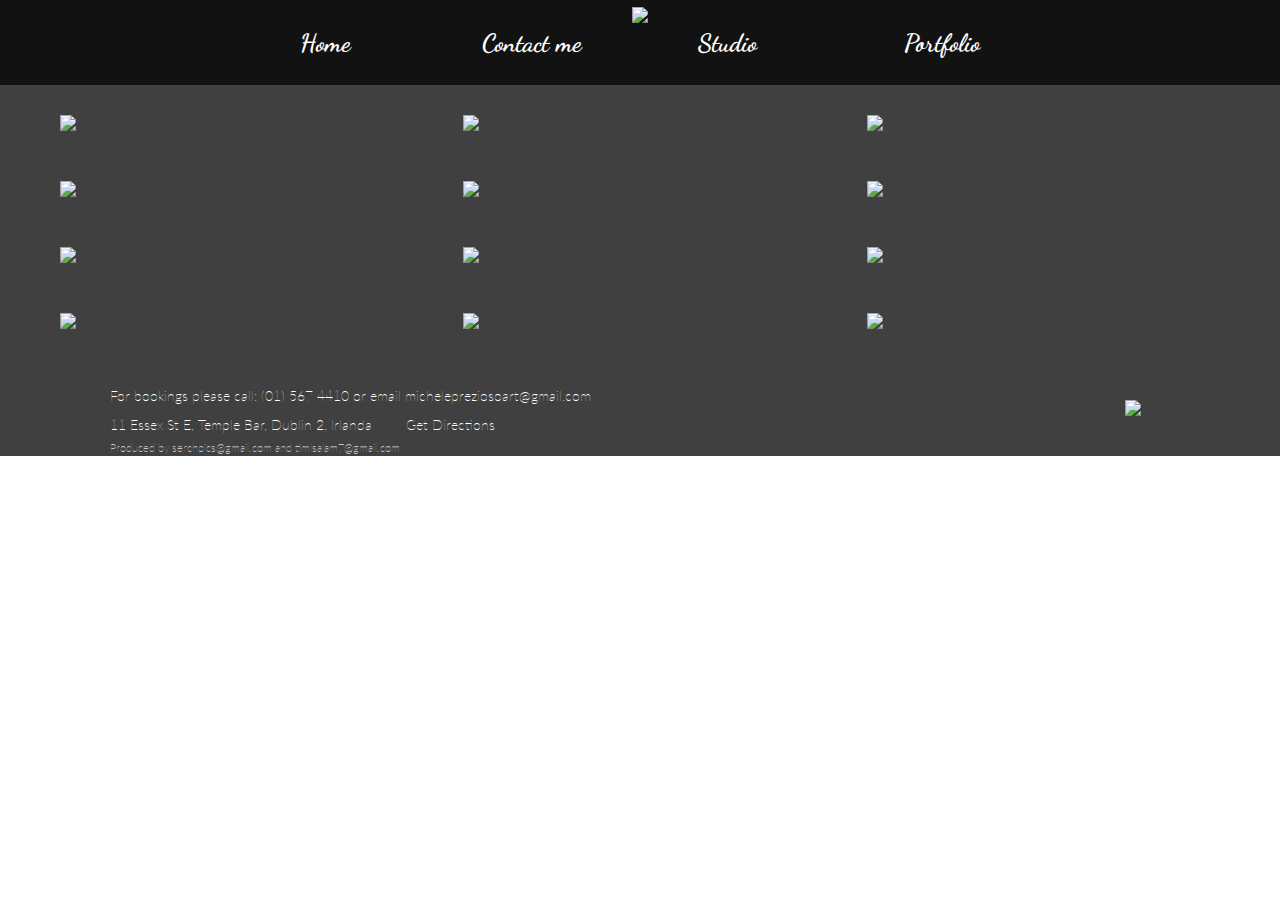
==== portfolio.html @ 86048a66 "finished both the pages, need to do responsive" ====
<!DOCTYPE html>
<html>
<head>
	<meta charset="utf-8">
	<meta name="viewport" content="width=device-width, initial-scale=1">
	<title>The Luke Fella - Portfolio</title>
	<link rel="icon" href="https://user-images.githubusercontent.com/93047145/211147322-c16358da-7753-499d-a201-a26b9af0eb27.png">
	<link rel="stylesheet" type="text/css" href="portfolio.css">

	<link rel="preconnect" href="https://fonts.googleapis.com">
	<link rel="preconnect" href="https://fonts.gstatic.com" crossorigin>
	<link href="https://fonts.googleapis.com/css2?family=Dancing+Script:wght@400;500;600;700&display=swap" rel="stylesheet">

	<link rel="preconnect" href="https://fonts.googleapis.com">
	<link rel="preconnect" href="https://fonts.gstatic.com" crossorigin>
	<link href="https://fonts.googleapis.com/css2?family=Caveat:wght@400;500;600&display=swap" rel="stylesheet">

	<link rel="preconnect" href="https://fonts.googleapis.com">
	<link rel="preconnect" href="https://fonts.gstatic.com" crossorigin>
	<link href="https://fonts.googleapis.com/css2?family=Lato:wght@100;300&display=swap" rel="stylesheet">
</head>
<body>
	<header>
		<div class="leftMenu">
			<a class="home" href="index.html" rel="noopener">Home</a>			
			<a href="#footer" rel="noopener">Contact me</a>			
		</div>
		<div class="nameImg">
			<a href="index.html"><img src="https://user-images.githubusercontent.com/93047145/211147322-c16358da-7753-499d-a201-a26b9af0eb27.png" rel="noopener"></a>
		</div>
		<div class="rightMenu">
			<a class="studio" href="https://theartroomtattoostudiodublin.business.site/?utm_source=gmb&utm_medium=referral#details" target="_blank" rel="noopener">Studio</a>			
			<a href="portfolio.html" rel="noopener">Portfolio</a>			
		</div>
	</header>

	<main>
		<div class="highlights">
			<div class="pictures">
				<img src="https://user-images.githubusercontent.com/93047145/211191890-98ade339-5d11-4446-bb92-b5ea579c3b1b.png">
				<img src="https://user-images.githubusercontent.com/93047145/211326267-e0067ccc-fac0-49df-a44b-70b74d2f8d66.png">
				<img src="https://user-images.githubusercontent.com/93047145/211326272-258362e8-b9f9-45a8-beb8-99166f893f7c.png">
				<img src="https://user-images.githubusercontent.com/93047145/211326237-8662bd1f-e864-4356-a5c9-d96c45b2e7b9.png">
				<img src="https://user-images.githubusercontent.com/93047145/211326242-56cc51ca-07bc-4830-86d6-104815f50b64.png">
				<img src="https://user-images.githubusercontent.com/93047145/211326281-15cf1f3b-5e5f-4df7-aa05-935d35ef49fb.png">
				<img src="https://user-images.githubusercontent.com/93047145/211191892-d2aea455-fc4e-4a04-b653-9bdfdbfbbd5f.png">
				<img src="https://user-images.githubusercontent.com/93047145/211191885-5b9de91d-5670-4b1b-a983-91511e17befd.png">
				<img src="https://user-images.githubusercontent.com/93047145/211326286-7590199f-b2f2-438d-a4a7-7d490adb323f.png">
				<img src="https://user-images.githubusercontent.com/93047145/211191895-1bb2b266-ccac-46e1-82a4-ce96773df462.png">
				<img src="https://user-images.githubusercontent.com/93047145/211191898-b7ca2e24-ab9e-4a38-aa2a-7bb3a3919eab.png">
				<img src="https://user-images.githubusercontent.com/93047145/211191888-7c3cc839-7929-457c-93e7-6aa9de56164e.png">
			</div>
		</div>
	</main>

	<footer id="footer">
		<div class="text">
			<p>
				For bookings please call: (01) 567 4410 or email <a href="mailto:michelepreziosoart@gmail.com" target="_blank" rel="noopener">michelepreziosoart@gmail.com</a>
			</p>
			<p>
				11 Essex St E, Temple Bar, Dublin 2, Irlanda <a class="getDirections" href="https://www.google.com/maps/dir//The+Art+Room+Tattoo+Studio%2F+Art+Accademy/@53.3452129,-6.335947,12z/data=!4m8!4m7!1m0!1m5!1m1!1s0x48670f016b39fcb7:0x1f8b088e8d5ee428!2m2!1d-6.2659075!2d53.3452334" target="_blank" rel="noopener"> Get Directions</a>
			</p>
		</div>

		<div class="insta">
			<a rel="noopener" href="https://www.instagram.com/the_luke_fella/" target="_blank">
				<img src="https://cdn-icons-png.flaticon.com/512/174/174855.png">
			</a>
		</div>

		<div class="credit">
			<p>Produced by <a href="mailto:serchpics@gmail.com" target="_blank" rel="noopener">serchpics@gmail.com</a> and <a href="mailto:timisalam7@gmail.com" target="_blank" rel="noopener">timisalam7@gmail.com</a></p>
		</div>
	</footer>

</body>
</html>
---- portfolio.css ----
/*GENERAL*/

body {
	margin: 0;
}

p {
	color: white;
	font-family: Dancing Script, Arial;
}

a:visited {
	text-decoration: none;
	color: white;
}

a:link {
	text-decoration: none;
	color: white;
}



/*HEADER*/

header {
	position: fixed;
	top: 0;
	left: 0;
	right: 0;
	background-color: #121212;
	height: 85px;
	z-index: 100;

	display: flex;
	flex-direction: row;
	align-items: center;
	justify-content: center;
	justify-content: space-between;
	padding: 0 300px;

	font-size: 25px;
	font-weight: 700;
	white-space: nowrap;
}

header a {
	color: white;
	font-family: Dancing Script, Arial;
}

.leftMenu, .rightMenu, .nameImg{
	display: flex;
	flex-direction: row;
	align-items: center;
	justify-content: center;
	justify-content: space-between;
}

.nameImg {
	margin: 0 50px;
	height: 85px;
}

.nameImg a {
	height: 85px;
}

.nameImg img{
	height: 85px;
}

.leftMenu, .rightMenu {
	width: 450px;
}

.home, .studio {
	margin-right: 10px;
}

header a:hover {
	color: #Fb4526;
}

.leftMenu a:hover, .rightMenu a:hover {
	transform: scale(1.25);
}


/*MAIN*/

main {
	padding-top: 85px;
}

.highlights {
	background-color: #404040;
	height: fit-content;
}

.highlightsTittle {
	display: flex;
	flex-direction: row;
	align-items: center;
	justify-content: center;
}

.highlightsTittle p {
	padding-top: 10px;
	font-family: Caveat, Arial;
	font-size: 30px;
	line-height: 0;
	font-weight: 600;
}

.pictures {
	display: grid;
	padding: 30px 60px 15px 60px;
	grid-template-columns: 1fr 1fr 1fr;
	column-gap: 50px;
	row-gap: 50px;
}

.highlights img {
	width: 100%;
}





/*FOOTER*/


footer {
	background-color: #404040;
	height: fit-content;
	padding: 10px;
	padding-top: 30px;
	display: flex;
	flex-direction: row;
	align-items: center;
	position: relative;
}

footer .text {
	padding: 0 100px;
	display: inline-block;
}

footer p {
	line-height: 15px;
	font-family: Lato, Arial;
	font-weight: 100;
	font-size: 14px;
}

.getDirections {
	margin-left: 30px;
}

.insta {
    width: 45px;
    float: right;
    margin-left: auto;
    padding-right: 100px;
}

.insta img{
    width: 100%;
}

.credit {
	position: absolute;
	bottom: 1px;
	left: 110px;
	margin: 0;
}

.credit p {
	margin: 0;
	font-size: 11px;
	opacity: 0.7;
}

footer a:hover {
	color: #Fb4526;
	font-weight: 300;
}

footer a:hover img {
	transform: scale(1.25);
}
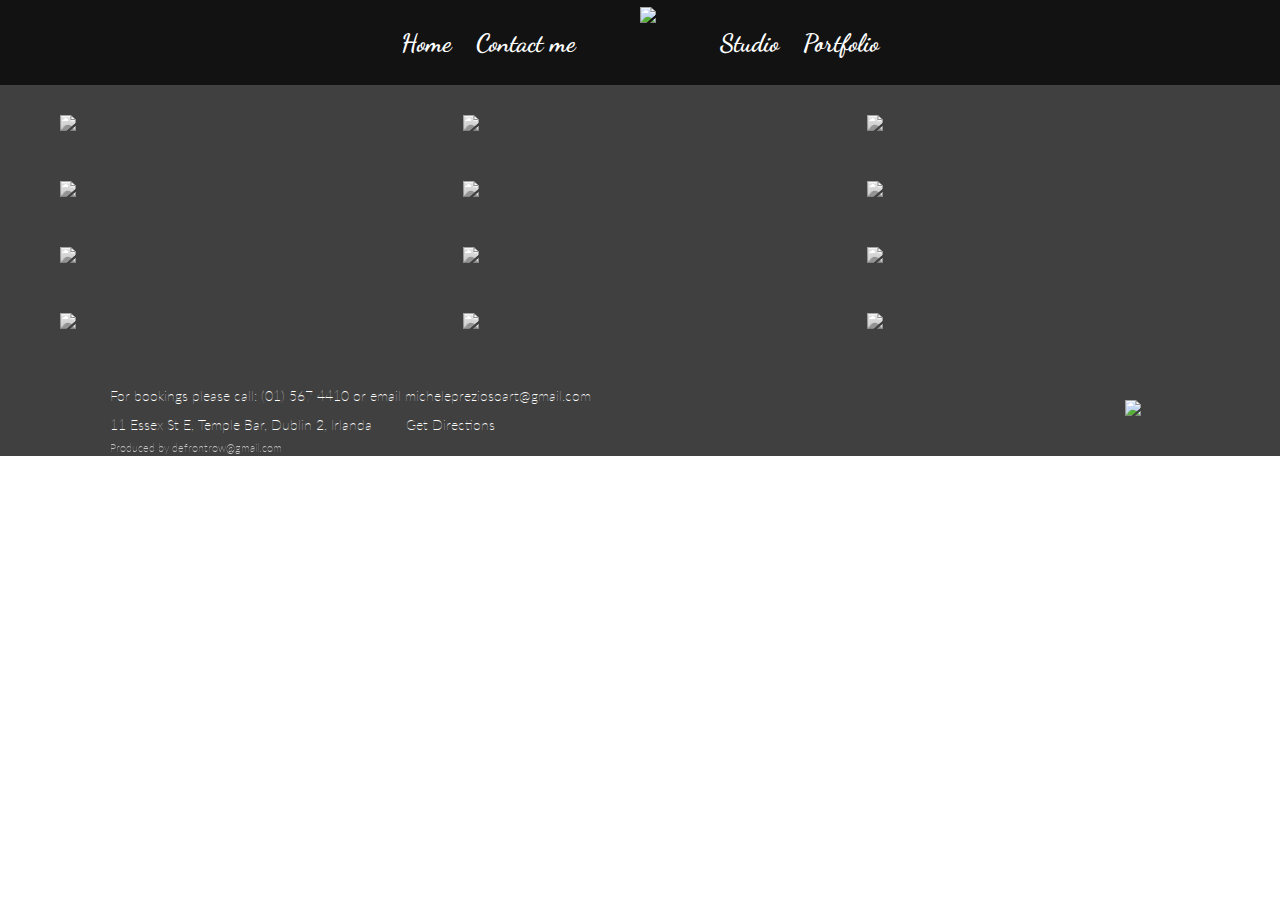
==== commit 3eb33ed2: "added transitions, changed the header, half way with responsiveness" ====
--- a/portfolio.html
+++ b/portfolio.html
@@ -21,17 +21,25 @@
 </head>
 <body>
 	<header>
-		<div class="leftMenu">
-			<a class="home" href="index.html" rel="noopener">Home</a>			
-			<a href="#footer" rel="noopener">Contact me</a>			
-		</div>
-		<div class="nameImg">
-			<a href="index.html"><img src="https://user-images.githubusercontent.com/93047145/211147322-c16358da-7753-499d-a201-a26b9af0eb27.png" rel="noopener"></a>
-		</div>
-		<div class="rightMenu">
-			<a class="studio" href="https://theartroomtattoostudiodublin.business.site/?utm_source=gmb&utm_medium=referral#details" target="_blank" rel="noopener">Studio</a>			
-			<a href="portfolio.html" rel="noopener">Portfolio</a>			
-		</div>
+		<ul>
+			<li>
+				<a class="home" href="index.html" rel="noopener"> <p>Home</p></a>
+			</li>
+			<li>
+				<a href="#footer" rel="noopener"> <p>Contact me</p></a>
+			</li>
+			<li>
+				<div class="nameImg">
+					<a href="index.html"><img src="https://user-images.githubusercontent.com/93047145/211147322-c16358da-7753-499d-a201-a26b9af0eb27.png" rel="noopener"></a>
+				</div>
+			</li>
+			<li>
+				<a class="studio" href="https://theartroomtattoostudiodublin.business.site/?utm_source=gmb&utm_medium=referral#details" target="_blank" rel="noopener"> <p>Studio</p></a>
+			</li>
+			<li>
+				<a href="portfolio.html" rel="noopener"> <p>Portfolio</p></a>
+			</li>
+		</ul>
 	</header>
 
 	<main>
@@ -70,7 +78,7 @@
 		</div>
 
 		<div class="credit">
-			<p>Produced by <a href="mailto:serchpics@gmail.com" target="_blank" rel="noopener">serchpics@gmail.com</a> and <a href="mailto:timisalam7@gmail.com" target="_blank" rel="noopener">timisalam7@gmail.com</a></p>
+			<p>Produced by <a href="mailto:defrontrow@gmail.com" target="_blank" rel="noopener">defrontrow@gmail.com</a></p>
 		</div>
 	</footer>
 
--- a/portfolio.css
+++ b/portfolio.css
@@ -32,58 +32,78 @@
 	height: 85px;
 	z-index: 100;
 
+	
+
+	font-size: 25px;
+	font-weight: 700;
+	white-space: nowrap;
+}
+
+header a {
+	color: white;
+	font-family: Dancing Script, Arial;
+}
+
+.nameImg {
+	margin: 0 40px;
+	height: 85px;
+}
+
+.nameImg img{
+	height: 85px;
+}
+
+ul {
 	display: flex;
 	flex-direction: row;
 	align-items: center;
 	justify-content: center;
-	justify-content: space-between;
-	padding: 0 300px;
-
-	font-size: 25px;
-	font-weight: 700;
-	white-space: nowrap;
-}
-
-header a {
-	color: white;
-	font-family: Dancing Script, Arial;
-}
-
-.leftMenu, .rightMenu, .nameImg{
-	display: flex;
-	flex-direction: row;
-	align-items: center;
-	justify-content: center;
-	justify-content: space-between;
-}
-
-.nameImg {
-	margin: 0 50px;
-	height: 85px;
-}
-
-.nameImg a {
-	height: 85px;
-}
-
-.nameImg img{
-	height: 85px;
-}
-
-.leftMenu, .rightMenu {
-	width: 450px;
-}
-
-.home, .studio {
-	margin-right: 10px;
-}
-
-header a:hover {
+	list-style: none;
+	margin: 0;
+	padding: 0;
+}
+
+li {
+	margin: 0 12px;
+}
+
+li:hover p{
+	transform: scale(1.25);
 	color: #Fb4526;
-}
-
-.leftMenu a:hover, .rightMenu a:hover {
-	transform: scale(1.25);
+	transition: 0.15s;
+}
+
+@media (max-width: 650px) {
+	.nameImg {
+		margin: 0 5px;
+	}
+}
+
+@media (max-width: 575px) {
+
+	li {
+		margin: 0 5px;
+	}
+
+	.nameImg {
+		margin: 0 3px;
+	}
+
+	li:hover p{
+		transform: scale(1.0);
+		color: #Fb4526;
+		transition: 0.15s;
+	}
+}
+
+@media (max-width: 470px) {
+	.nameImg {
+		margin: 0;
+	}
+
+	li {
+		font-size: 22px;
+	}
 }
 
 
@@ -123,10 +143,29 @@
 
 .highlights img {
 	width: 100%;
-}
-
-
-
+	filter: grayscale(100%);
+    -webkit-filter: grayscale(100%);
+    transition: filter 0.3s;
+}
+
+
+@media (max-width: 1000px) {
+	.pictures{
+		grid-template-columns: 1fr 1fr;
+	}
+}
+
+@media (max-width: 550px) {
+	.pictures{
+		grid-template-columns: 1fr;
+	}
+}
+
+
+.pictures img:hover {
+    filter: none;
+    -webkit-filter: grayscale(0);
+}
 
 
 /*FOOTER*/
@@ -157,6 +196,7 @@
 
 .getDirections {
 	margin-left: 30px;
+
 }
 
 .insta {
@@ -168,6 +208,7 @@
 
 .insta img{
     width: 100%;
+    transition: transform 0.15s;
 }
 
 .credit {
@@ -186,8 +227,29 @@
 footer a:hover {
 	color: #Fb4526;
 	font-weight: 300;
+	transition: 0.15s;
 }
 
 footer a:hover img {
 	transform: scale(1.25);
+}
+
+@media (max-width: 900px) {
+	footer .text {
+		padding: 0 50px;
+	}
+
+	.credit {
+		position: absolute;
+		bottom: 1px;
+		left: 60px;
+		margin: 0;
+	}
+}
+
+@media (max-width: 650px) {
+	.getDirections {
+		margin-left: 0;
+		white-space: nowrap;
+	}
 }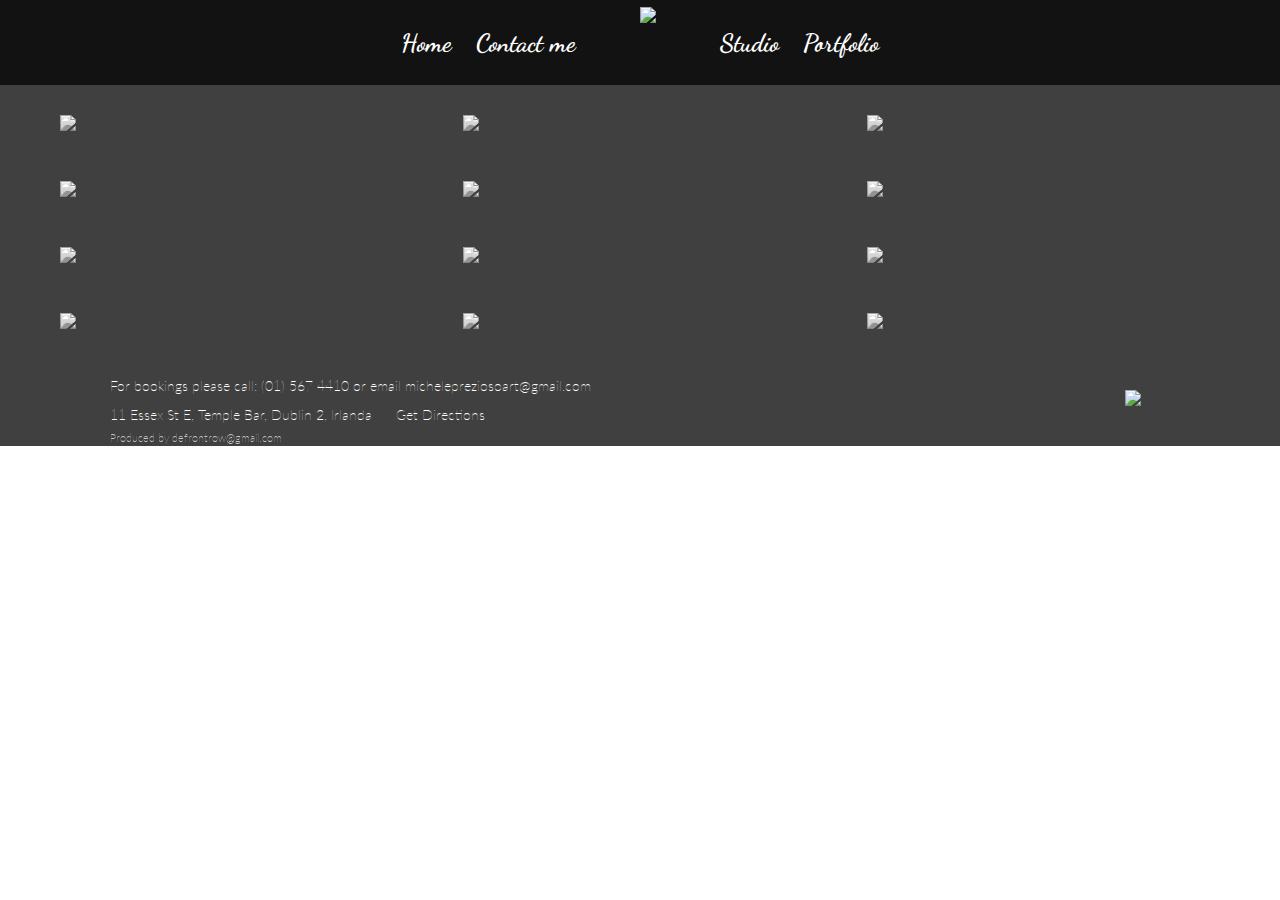
==== commit 02c8de0d: "keept adding responsiveness into porfolio.html and made it phone ready" ====
--- a/portfolio.html
+++ b/portfolio.html
@@ -1,86 +1,88 @@
 <!DOCTYPE html>
 <html>
-<head>
-	<meta charset="utf-8">
-	<meta name="viewport" content="width=device-width, initial-scale=1">
-	<title>The Luke Fella - Portfolio</title>
-	<link rel="icon" href="https://user-images.githubusercontent.com/93047145/211147322-c16358da-7753-499d-a201-a26b9af0eb27.png">
-	<link rel="stylesheet" type="text/css" href="portfolio.css">
+	<head>
+		<meta charset="utf-8">
+		<meta name="viewport" content="width=device-width, initial-scale=1">
+		<title>The Luke Fella - Portfolio</title>
+		<link rel="icon" href="https://user-images.githubusercontent.com/93047145/211147322-c16358da-7753-499d-a201-a26b9af0eb27.png">
+		<link rel="stylesheet" type="text/css" href="portfolio.css">
 
-	<link rel="preconnect" href="https://fonts.googleapis.com">
-	<link rel="preconnect" href="https://fonts.gstatic.com" crossorigin>
-	<link href="https://fonts.googleapis.com/css2?family=Dancing+Script:wght@400;500;600;700&display=swap" rel="stylesheet">
+		<link rel="preconnect" href="https://fonts.googleapis.com">
+		<link rel="preconnect" href="https://fonts.gstatic.com" crossorigin>
+		<link href="https://fonts.googleapis.com/css2?family=Dancing+Script:wght@400;500;600;700&display=swap" rel="stylesheet">
 
-	<link rel="preconnect" href="https://fonts.googleapis.com">
-	<link rel="preconnect" href="https://fonts.gstatic.com" crossorigin>
-	<link href="https://fonts.googleapis.com/css2?family=Caveat:wght@400;500;600&display=swap" rel="stylesheet">
+		<link rel="preconnect" href="https://fonts.googleapis.com">
+		<link rel="preconnect" href="https://fonts.gstatic.com" crossorigin>
+		<link href="https://fonts.googleapis.com/css2?family=Caveat:wght@400;500;600&display=swap" rel="stylesheet">
 
-	<link rel="preconnect" href="https://fonts.googleapis.com">
-	<link rel="preconnect" href="https://fonts.gstatic.com" crossorigin>
-	<link href="https://fonts.googleapis.com/css2?family=Lato:wght@100;300&display=swap" rel="stylesheet">
-</head>
-<body>
-	<header>
-		<ul>
-			<li>
-				<a class="home" href="index.html" rel="noopener"> <p>Home</p></a>
-			</li>
-			<li>
-				<a href="#footer" rel="noopener"> <p>Contact me</p></a>
-			</li>
-			<li>
-				<div class="nameImg">
-					<a href="index.html"><img src="https://user-images.githubusercontent.com/93047145/211147322-c16358da-7753-499d-a201-a26b9af0eb27.png" rel="noopener"></a>
+		<link rel="preconnect" href="https://fonts.googleapis.com">
+		<link rel="preconnect" href="https://fonts.gstatic.com" crossorigin>
+		<link href="https://fonts.googleapis.com/css2?family=Lato:wght@100;300&display=swap" rel="stylesheet">
+
+		<meta name="viewport" content="width=device-width, initial-scale=1.0">
+	</head>
+	<body>
+		<header>
+			<ul>
+				<li>
+					<a class="home" href="index.html" rel="noopener"> <p>Home</p></a>
+				</li>
+				<li>
+					<a href="#footer" rel="noopener"> <p>Contact me</p></a>
+				</li>
+				<li>
+					<div class="nameImg">
+						<a href="index.html"><img src="https://user-images.githubusercontent.com/93047145/211147322-c16358da-7753-499d-a201-a26b9af0eb27.png" rel="noopener"></a>
+					</div>
+				</li>
+				<li>
+					<a class="studio" href="https://theartroomtattoostudiodublin.business.site/?utm_source=gmb&utm_medium=referral#details" target="_blank" rel="noopener"> <p>Studio</p></a>
+				</li>
+				<li>
+					<a href="portfolio.html" rel="noopener"> <p>Portfolio</p></a>
+				</li>
+			</ul>
+		</header>
+
+		<main>
+			<div class="highlights">
+				<div class="pictures">
+					<img src="https://user-images.githubusercontent.com/93047145/211191890-98ade339-5d11-4446-bb92-b5ea579c3b1b.png">
+					<img src="https://user-images.githubusercontent.com/93047145/211326267-e0067ccc-fac0-49df-a44b-70b74d2f8d66.png">
+					<img src="https://user-images.githubusercontent.com/93047145/211326272-258362e8-b9f9-45a8-beb8-99166f893f7c.png">
+					<img src="https://user-images.githubusercontent.com/93047145/211326237-8662bd1f-e864-4356-a5c9-d96c45b2e7b9.png">
+					<img src="https://user-images.githubusercontent.com/93047145/211326242-56cc51ca-07bc-4830-86d6-104815f50b64.png">
+					<img src="https://user-images.githubusercontent.com/93047145/211326281-15cf1f3b-5e5f-4df7-aa05-935d35ef49fb.png">
+					<img src="https://user-images.githubusercontent.com/93047145/211191892-d2aea455-fc4e-4a04-b653-9bdfdbfbbd5f.png">
+					<img src="https://user-images.githubusercontent.com/93047145/211191885-5b9de91d-5670-4b1b-a983-91511e17befd.png">
+					<img src="https://user-images.githubusercontent.com/93047145/211326286-7590199f-b2f2-438d-a4a7-7d490adb323f.png">
+					<img src="https://user-images.githubusercontent.com/93047145/211191895-1bb2b266-ccac-46e1-82a4-ce96773df462.png">
+					<img src="https://user-images.githubusercontent.com/93047145/211191898-b7ca2e24-ab9e-4a38-aa2a-7bb3a3919eab.png">
+					<img src="https://user-images.githubusercontent.com/93047145/211191888-7c3cc839-7929-457c-93e7-6aa9de56164e.png">
 				</div>
-			</li>
-			<li>
-				<a class="studio" href="https://theartroomtattoostudiodublin.business.site/?utm_source=gmb&utm_medium=referral#details" target="_blank" rel="noopener"> <p>Studio</p></a>
-			</li>
-			<li>
-				<a href="portfolio.html" rel="noopener"> <p>Portfolio</p></a>
-			</li>
-		</ul>
-	</header>
+			</div>
+		</main>
 
-	<main>
-		<div class="highlights">
-			<div class="pictures">
-				<img src="https://user-images.githubusercontent.com/93047145/211191890-98ade339-5d11-4446-bb92-b5ea579c3b1b.png">
-				<img src="https://user-images.githubusercontent.com/93047145/211326267-e0067ccc-fac0-49df-a44b-70b74d2f8d66.png">
-				<img src="https://user-images.githubusercontent.com/93047145/211326272-258362e8-b9f9-45a8-beb8-99166f893f7c.png">
-				<img src="https://user-images.githubusercontent.com/93047145/211326237-8662bd1f-e864-4356-a5c9-d96c45b2e7b9.png">
-				<img src="https://user-images.githubusercontent.com/93047145/211326242-56cc51ca-07bc-4830-86d6-104815f50b64.png">
-				<img src="https://user-images.githubusercontent.com/93047145/211326281-15cf1f3b-5e5f-4df7-aa05-935d35ef49fb.png">
-				<img src="https://user-images.githubusercontent.com/93047145/211191892-d2aea455-fc4e-4a04-b653-9bdfdbfbbd5f.png">
-				<img src="https://user-images.githubusercontent.com/93047145/211191885-5b9de91d-5670-4b1b-a983-91511e17befd.png">
-				<img src="https://user-images.githubusercontent.com/93047145/211326286-7590199f-b2f2-438d-a4a7-7d490adb323f.png">
-				<img src="https://user-images.githubusercontent.com/93047145/211191895-1bb2b266-ccac-46e1-82a4-ce96773df462.png">
-				<img src="https://user-images.githubusercontent.com/93047145/211191898-b7ca2e24-ab9e-4a38-aa2a-7bb3a3919eab.png">
-				<img src="https://user-images.githubusercontent.com/93047145/211191888-7c3cc839-7929-457c-93e7-6aa9de56164e.png">
+		<footer id="footer">
+			<div class="text">
+				<p>
+					For bookings please call: (01) 567 4410 or email <a href="mailto:michelepreziosoart@gmail.com" target="_blank" rel="noopener">michelepreziosoart@gmail.com</a>
+				</p>
+				<p>
+					11 Essex St E, Temple Bar, Dublin 2, Irlanda <a class="getDirections" href="https://www.google.com/maps/dir//The+Art+Room+Tattoo+Studio%2F+Art+Accademy/@53.3452129,-6.335947,12z/data=!4m8!4m7!1m0!1m5!1m1!1s0x48670f016b39fcb7:0x1f8b088e8d5ee428!2m2!1d-6.2659075!2d53.3452334" target="_blank" rel="noopener"> Get Directions</a>
+				</p>
 			</div>
-		</div>
-	</main>
 
-	<footer id="footer">
-		<div class="text">
-			<p>
-				For bookings please call: (01) 567 4410 or email <a href="mailto:michelepreziosoart@gmail.com" target="_blank" rel="noopener">michelepreziosoart@gmail.com</a>
-			</p>
-			<p>
-				11 Essex St E, Temple Bar, Dublin 2, Irlanda <a class="getDirections" href="https://www.google.com/maps/dir//The+Art+Room+Tattoo+Studio%2F+Art+Accademy/@53.3452129,-6.335947,12z/data=!4m8!4m7!1m0!1m5!1m1!1s0x48670f016b39fcb7:0x1f8b088e8d5ee428!2m2!1d-6.2659075!2d53.3452334" target="_blank" rel="noopener"> Get Directions</a>
-			</p>
-		</div>
+			<div class="insta">
+				<a rel="noopener" href="https://www.instagram.com/the_luke_fella/" target="_blank">
+					<img src="https://cdn-icons-png.flaticon.com/512/174/174855.png">
+				</a>
+			</div>
 
-		<div class="insta">
-			<a rel="noopener" href="https://www.instagram.com/the_luke_fella/" target="_blank">
-				<img src="https://cdn-icons-png.flaticon.com/512/174/174855.png">
-			</a>
-		</div>
+			<div class="credit">
+				<p>Produced by <a href="mailto:defrontrow@gmail.com" target="_blank" rel="noopener">defrontrow@gmail.com</a></p>
+			</div>
+		</footer>
 
-		<div class="credit">
-			<p>Produced by <a href="mailto:defrontrow@gmail.com" target="_blank" rel="noopener">defrontrow@gmail.com</a></p>
-		</div>
-	</footer>
-
-</body>
+	</body>
 </html>--- a/portfolio.css
+++ b/portfolio.css
@@ -148,6 +148,11 @@
     transition: filter 0.3s;
 }
 
+.pictures img:hover {
+    filter: none;
+    -webkit-filter: grayscale(0);
+}
+
 
 @media (max-width: 1000px) {
 	.pictures{
@@ -155,16 +160,23 @@
 	}
 }
 
+@media (max-width: 900px) {
+	.pictures {
+		column-gap: 30px;
+		row-gap: 30px;
+	}
+}
+
 @media (max-width: 550px) {
 	.pictures{
 		grid-template-columns: 1fr;
 	}
 }
-
-
-.pictures img:hover {
-    filter: none;
-    -webkit-filter: grayscale(0);
+@media (max-width: 650px) {
+	.pictures {
+		column-gap: 15px;
+		row-gap: 15px;
+	}
 }
 
 
@@ -175,7 +187,7 @@
 	background-color: #404040;
 	height: fit-content;
 	padding: 10px;
-	padding-top: 30px;
+	padding-top: 20px;
 	display: flex;
 	flex-direction: row;
 	align-items: center;
@@ -195,8 +207,7 @@
 }
 
 .getDirections {
-	margin-left: 30px;
-
+	margin-left: 20px;
 }
 
 .insta {
@@ -245,6 +256,15 @@
 		left: 60px;
 		margin: 0;
 	}
+
+	.insta {
+	    padding-right: 50px;
+	}
+
+	footer {
+		padding-top: 0px;
+	}
+
 }
 
 @media (max-width: 650px) {
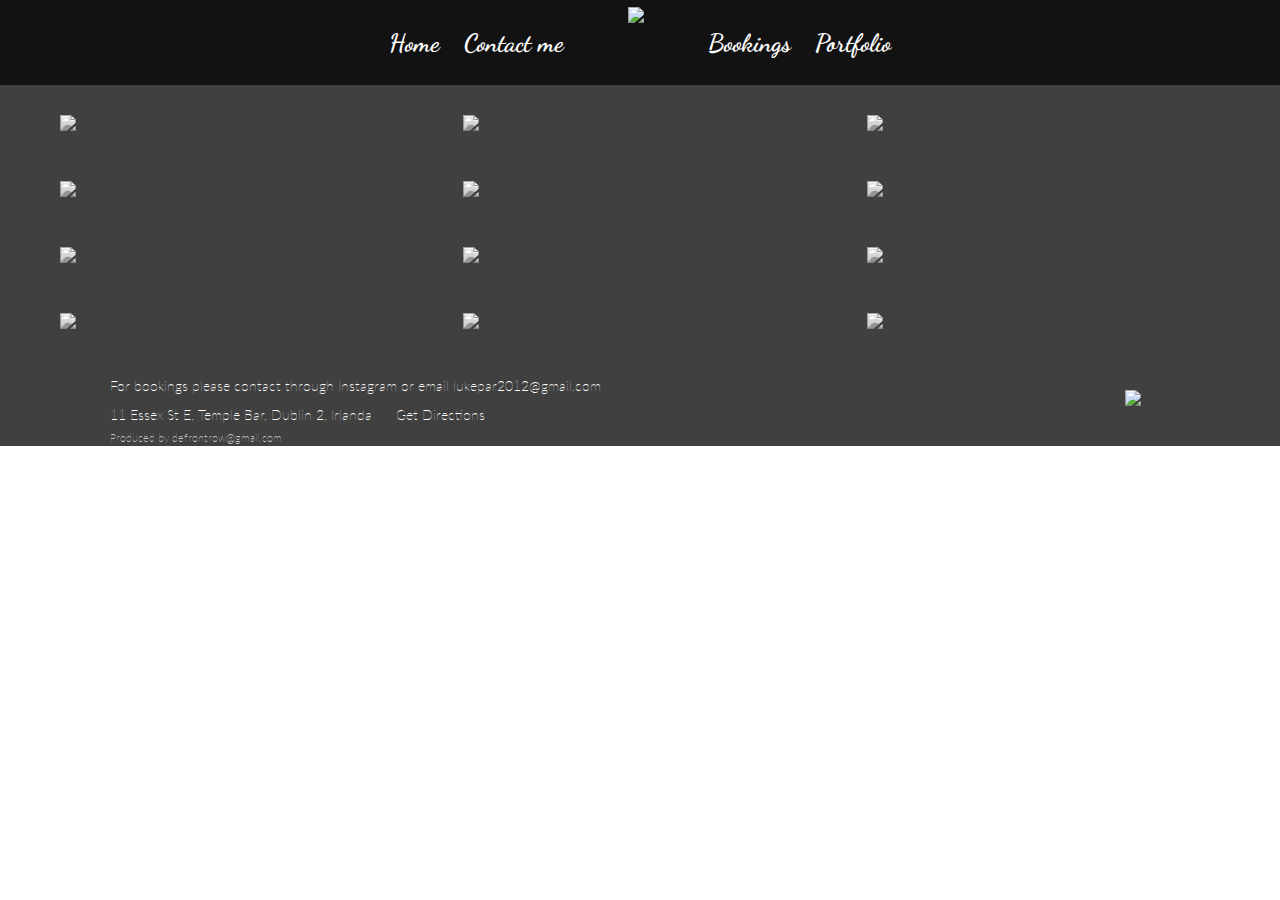
==== commit 2ffb4a4c: "changed client petitions" ====
--- a/portfolio.html
+++ b/portfolio.html
@@ -36,7 +36,7 @@
 					</div>
 				</li>
 				<li>
-					<a class="studio" href="https://theartroomtattoostudiodublin.business.site/?utm_source=gmb&utm_medium=referral#details" target="_blank" rel="noopener"> <p>Studio</p></a>
+					<a class="studio" href="https://www.instagram.com/the_luke_fella/" target="_blank" rel="noopener"> <p>Bookings</p></a>
 				</li>
 				<li>
 					<a href="portfolio.html" rel="noopener"> <p>Portfolio</p></a>
@@ -66,7 +66,7 @@
 		<footer id="footer">
 			<div class="text">
 				<p>
-					For bookings please call: (01) 567 4410 or email <a href="mailto:michelepreziosoart@gmail.com" target="_blank" rel="noopener">michelepreziosoart@gmail.com</a>
+					For bookings please contact through <a rel="noopener" href="https://www.instagram.com/the_luke_fella/" target="_blank">Instagram</a> or email <a href="mailto:lukepar2012@gmail.com" target="_blank" rel="noopener">lukepar2012@gmail.com</a>
 				</p>
 				<p>
 					11 Essex St E, Temple Bar, Dublin 2, Irlanda <a class="getDirections" href="https://www.google.com/maps/dir//The+Art+Room+Tattoo+Studio%2F+Art+Accademy/@53.3452129,-6.335947,12z/data=!4m8!4m7!1m0!1m5!1m1!1s0x48670f016b39fcb7:0x1f8b088e8d5ee428!2m2!1d-6.2659075!2d53.3452334" target="_blank" rel="noopener"> Get Directions</a>
--- a/portfolio.css
+++ b/portfolio.css
@@ -102,7 +102,7 @@
 	}
 
 	li {
-		font-size: 22px;
+		font-size: 20px;
 	}
 }
 
@@ -162,22 +162,43 @@
 
 @media (max-width: 900px) {
 	.pictures {
-		column-gap: 30px;
-		row-gap: 30px;
+		grid-gap: 30px;
+		padding: 30px 40px 15px 40px;
+	}
+}
+
+@media (max-width: 650px) {
+	.pictures {
+		grid-gap: 15px;
+		padding: 20px 30px 10px 30px;
 	}
 }
 
 @media (max-width: 550px) {
 	.pictures{
 		grid-template-columns: 1fr;
-	}
-}
-@media (max-width: 650px) {
+		padding: 20px 40px 5px 40px;
+		row-gap: 20px;
+	}
+
+	.highlights img {
+		filter: none;
+		border-radius: 20px;
+	}
+}
+
+@media (min-width: 1550px) {
 	.pictures {
-		column-gap: 15px;
-		row-gap: 15px;
-	}
-}
+		grid-gap: 70px;
+	}
+}
+
+@media (min-width: 1800px) {
+	.pictures {
+		grid-gap: 90px;
+	}
+}
+
 
 
 /*FOOTER*/
@@ -272,4 +293,21 @@
 		margin-left: 0;
 		white-space: nowrap;
 	}
+}
+
+@media (max-width: 550px) {
+	footer .text {
+		padding: 0 20px;
+	}
+
+	.insta {
+	    padding-right: 20px;
+	}
+
+	.credit {
+		position: absolute;
+		bottom: 1px;
+		left: 30px;
+		margin: 0;
+	}
 }